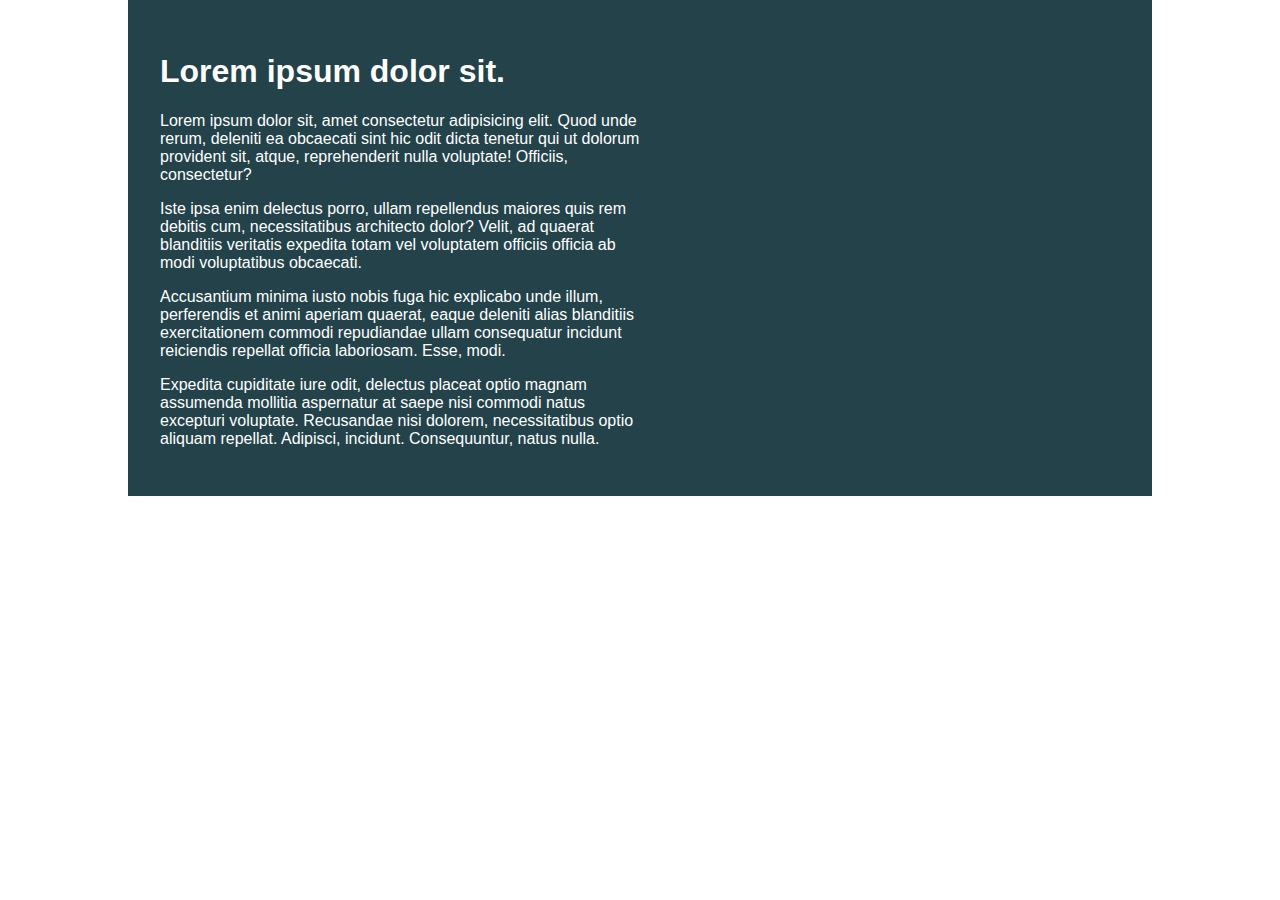
==== Day 1/index.html @ 02f9734b "width %'s" ====
<!DOCTYPE html>
<html lang="en">

<head>
    <meta charset="UTF-8">
    <meta name="viewport" content="width=device-width, initial-scale=1.0">
    <title>Day 01</title>

    <link rel="stylesheet" href="style.css">
</head>

<body>
    <div class="container">
        <div class="intro-content">
            <h1>Lorem ipsum dolor sit.</h1>
            <p>Lorem ipsum dolor sit, amet consectetur adipisicing elit. Quod unde rerum, deleniti ea obcaecati sint hic
                odit dicta tenetur qui ut dolorum provident sit, atque, reprehenderit nulla voluptate! Officiis,
                consectetur?</p>
            <p>Iste ipsa enim delectus porro, ullam repellendus maiores quis rem debitis cum, necessitatibus architecto
                dolor? Velit, ad quaerat blanditiis veritatis expedita totam vel voluptatem officiis officia ab modi
                voluptatibus obcaecati.</p>
            <p>Accusantium minima iusto nobis fuga hic explicabo unde illum, perferendis et animi aperiam quaerat, eaque
                deleniti alias blanditiis exercitationem commodi repudiandae ullam consequatur incidunt reiciendis
                repellat officia laboriosam. Esse, modi.</p>
            <p>Expedita cupiditate iure odit, delectus placeat optio magnam assumenda mollitia aspernatur at saepe nisi
                commodi natus excepturi voluptate. Recusandae nisi dolorem, necessitatibus optio aliquam repellat.
                Adipisci, incidunt. Consequuntur, natus nulla.</p>
        </div>
    </div>
</body>

</html>
---- Day 1/style.css ----
/* INSTRUCTIONS
 *
 * 1) Limit the total width of
 *    the .intro-content to about half
 *    of it's parent
 *
 * 2) Stop the text from overflowing
 *    out the bottom at small screen
 *    widths
 *
 * You may modify the HTML if needed
 *
 */

* {
  box-sizing: border-box;
}

body {
  margin: 0;
  font-family: sans-serif;
}

.container {
  background: #23424a;
  color: white;

  width: 80%;
  margin: 0 auto;

  padding: 2em;
}

.intro-content{
  width: 50%;
}
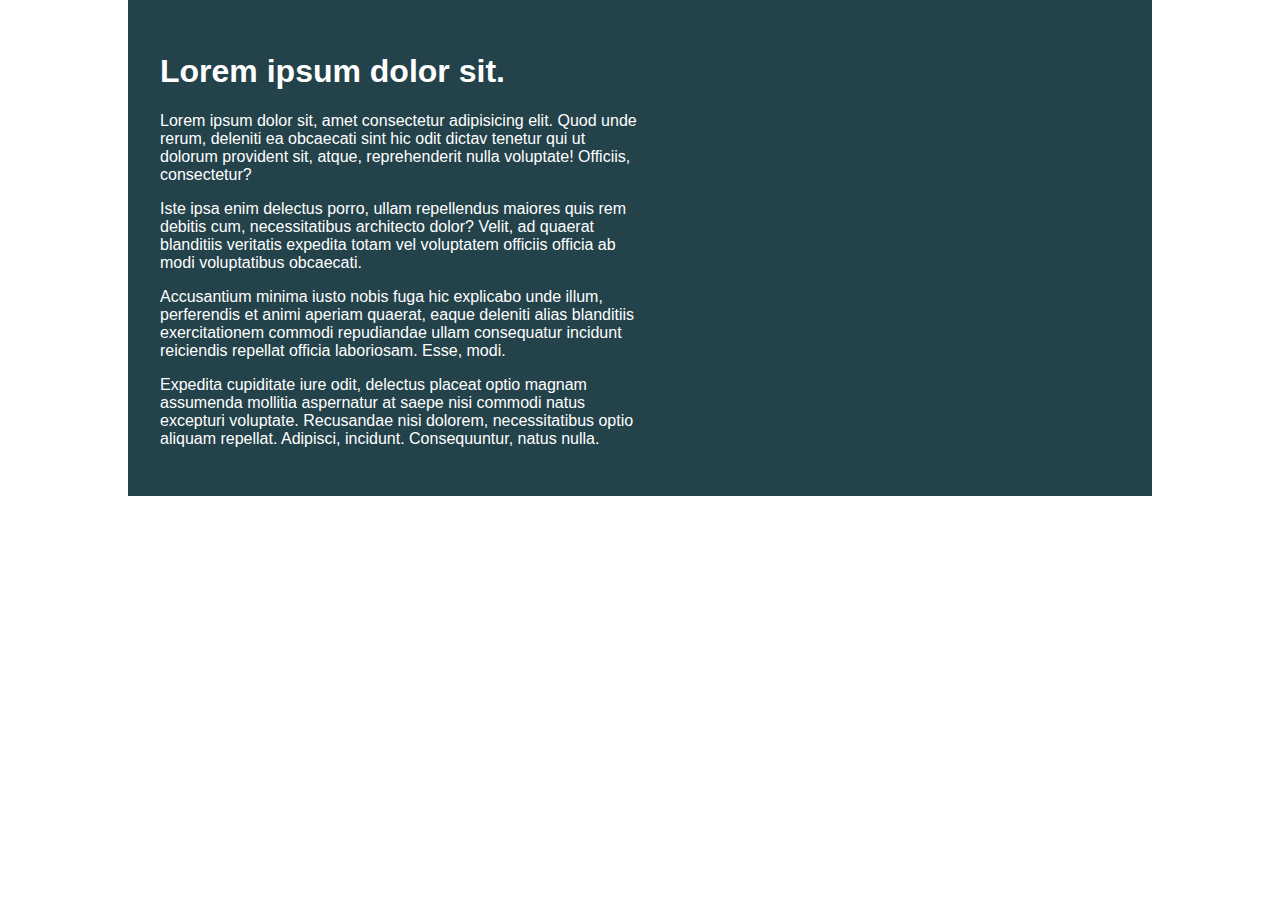
==== commit 8ae62b36: "new div" ====
--- a/Day 1/index.html
+++ b/Day 1/index.html
@@ -14,7 +14,7 @@
         <div class="intro-content">
             <h1>Lorem ipsum dolor sit.</h1>
             <p>Lorem ipsum dolor sit, amet consectetur adipisicing elit. Quod unde rerum, deleniti ea obcaecati sint hic
-                odit dicta tenetur qui ut dolorum provident sit, atque, reprehenderit nulla voluptate! Officiis,
+                odit dictav tenetur qui ut dolorum provident sit, atque, reprehenderit nulla voluptate! Officiis,
                 consectetur?</p>
             <p>Iste ipsa enim delectus porro, ullam repellendus maiores quis rem debitis cum, necessitatibus architecto
                 dolor? Velit, ad quaerat blanditiis veritatis expedita totam vel voluptatem officiis officia ab modi
